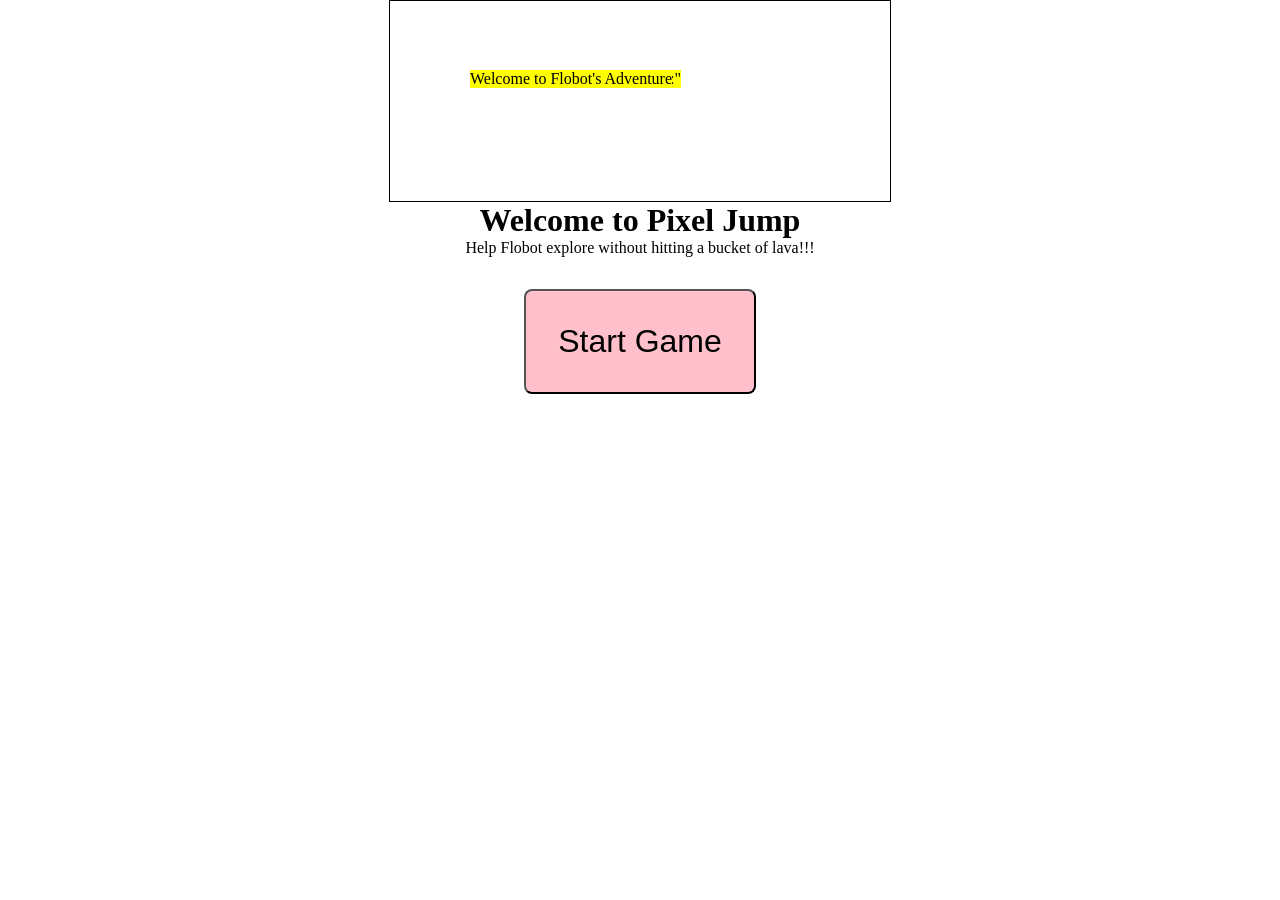
==== index.html @ 9c31cf1e "Adding the game in hopes that it works" ====
<!DOCTYPE html>
<html lang="en" >
<head>
    <meta charset="UTF-8">
    <meta name="viewport" content="width=device-width, initial-scale=1.0">
    <title>Flobot Adventure</title>
    <link rel="stylesheet" href="css/running.css">
    <link rel="stylesheet" href="css/style.css">

</head>
<body>
<div class="game__container">
        <div id="score" class="game__score hidden">
            <span id="retro__score" class="blinking hidden">uh oh :( try again, your score is:"</span> <!--to be added later-->
            <span id="retro__intro" class="blinking gamer__intro hidden">Welcome to Flobot's Adventure</span><!--Custom font imported via https://gumroad.com/l/TEEfS-->
        </div>
        <!--Div containing entire game-->
    <div id="game" class="game">
        <!--Character-->
        <div id="character">
            <div class="CharacterRunning">
                 <!--Sprite animated character inspired by Youtube tutorial https://www.youtube.com/watch?v=ekI7vjkFrGA&ab_channel=DrewConley-->
                <img id="CharacterRunning" class="Character_spritesheet pixelart face-right" src="https://s3-us-west-2.amazonaws.com/s.cdpn.io/21542/DemoRpgCharacter.png" alt="">
            </div>

        </div>
        <div>
            <!--Block thats running across, I turned it into a bucket of pixel lava. Hot, be careful!!-->
            <img  id="block" class="game__stop" src="https://i.pinimg.com/originals/62/7b/95/627b95d720a235b55fe27f57e159b5d6.png" alt="">

        </div>
        
    </div>
</div>
<!--Bonus Content for game-->
<div class="game__below">
    <div class="game__title">
        <h1>Welcome to Pixel Jump</h1>
        <p>Help Flobot explore without hitting a bucket of lava!!!</p>
    </div>
    <div class="game__start" id="start_btn">
        <button id="start_btn" type="submit">
            Start Game
        </button>
    </div>
    <div class="game__refresh " id="refresh_btn">
        <button class="hidden" id="P_btn" type="submit">
            Play Again
        </button>
    </div>
</div>

        

    
</body>
<script src="js/script.js"></script>
</html>
---- css/running.css ----
/*Root of all pixel sizing*/
:root {
  --pixel-size: 3;
}
/*making pixel sprite sheet larger*/

body {
  background: white;
}

/*crops the sprite sheet*/
.CharacterRunning {
  width: calc(32px * var(--pixel-size));
  height: calc(32px * var(--pixel-size));
  overflow: hidden;
  position: relative;
  margin: 4em auto;
}

/*actual running animation*/
.Character_spritesheet {
  animation: moveSpritesheet 0.5s steps(4) infinite;
  width: calc(128px * var(--pixel-size));
  position: absolute;
}

/* going to make the robot face right like hes walking*/
.face-right {
  top: calc(-32px * var(--pixel-size));
}

/*fixes the blurry image */
.pixelart {
  image-rendering: pixelated;
}
/*animation for moving*/
@keyframes moveSpritesheet {
  from {
    transform: translate3d(0px, 0, 0);
  }
  to {
    transform: translate3d(-100%, 0, 0);
  }
}
---- css/style.css ----
* {
  padding: 0;
  margin: 0;
}
.game__container {
  display: flex;
  justify-content: center;
}
.game__below {
  margin: 0 auto;
  text-align: center;
}
#game {
  width: 500px;
  height: 200px;
  border: 1px solid black;
  background: url(https://blenderartists.org/uploads/default/original/4X/7/e/2/7e2d7bea4ac21388c4a96e1371f375c4ce00094b.jpg);
}

#character {
  width: 20px;
  height: 50px;
  position: relative;
  top: 43px;
}

/*animation for character jump*/
.animate {
  animation: jump 0.5s;
}

@keyframes jump {
  0% {
    top: 43px;
  }

  50% {
    /* 30% - 70% because character needs to hover a little bit in the air */
    top: -7px;
  }
  75% {
    top: -7px;
  }
  100% {
    top: 43px;
  }
}
#block {
  width: 50px;
  height: 50px;
  top: 49px;
  position: relative;
  /*slide animation below */
  animation: block 1s infinite linear;
}

/*Animation for block sliding across */
@keyframes block {
  0% {
    left: 480px;
  }
  100% {
    left: -25px;
  }
}
.hideBtn {
  opacity: 0;
}
#refresh_btn button {
  display: inline-block;
  margin-top: 2em;
  padding: 1em;
  font-size: 2em;
  border-radius: 8px;
  background-color: green;
}

.game__start button {
  padding: 1em;
  font-size: 2em;
  align-items: center;
  border-radius: 8px;
  background-color: pink;
}
.game__title {
  padding-bottom: 2em;
}
.game__loser {
  padding: 1em;
  font-size: 2em;
  border-radius: 8px;
  background-color: hotpink;
  position: absolute;
  top: 50px;
  left: 100px;
}
.hidden {
  opacity: 0;
}
.game__stop {
  animation: none;
  display: none;
}

.blinking {
  animation: blinkingText 2.5s infinite;
}
@keyframes blinkingText {
  0% {
    color: #000;
  }
  49% {
    color: #000;
  }
  60% {
    color: transparent;
  }
  99% {
    color: transparent;
  }
  100% {
    color: #000;
  }
}
@font-face {
  font-family: retro;
  src: url(fonts/Sabo-Regular.otf);
}

.game__score span {
  font-family: retro;
  background-color: yellow;
  position: absolute;
  left: 470px;
  top: 70px;
  font-size: 16px;
  opacity: 1;
}
.gamer__welcome span {
  font-family: retro;
  opacity: 1;
  background-color: yellow;
  position: absolute;
  left: 470px;
  top: 70px;
  font-size: 16px;
}
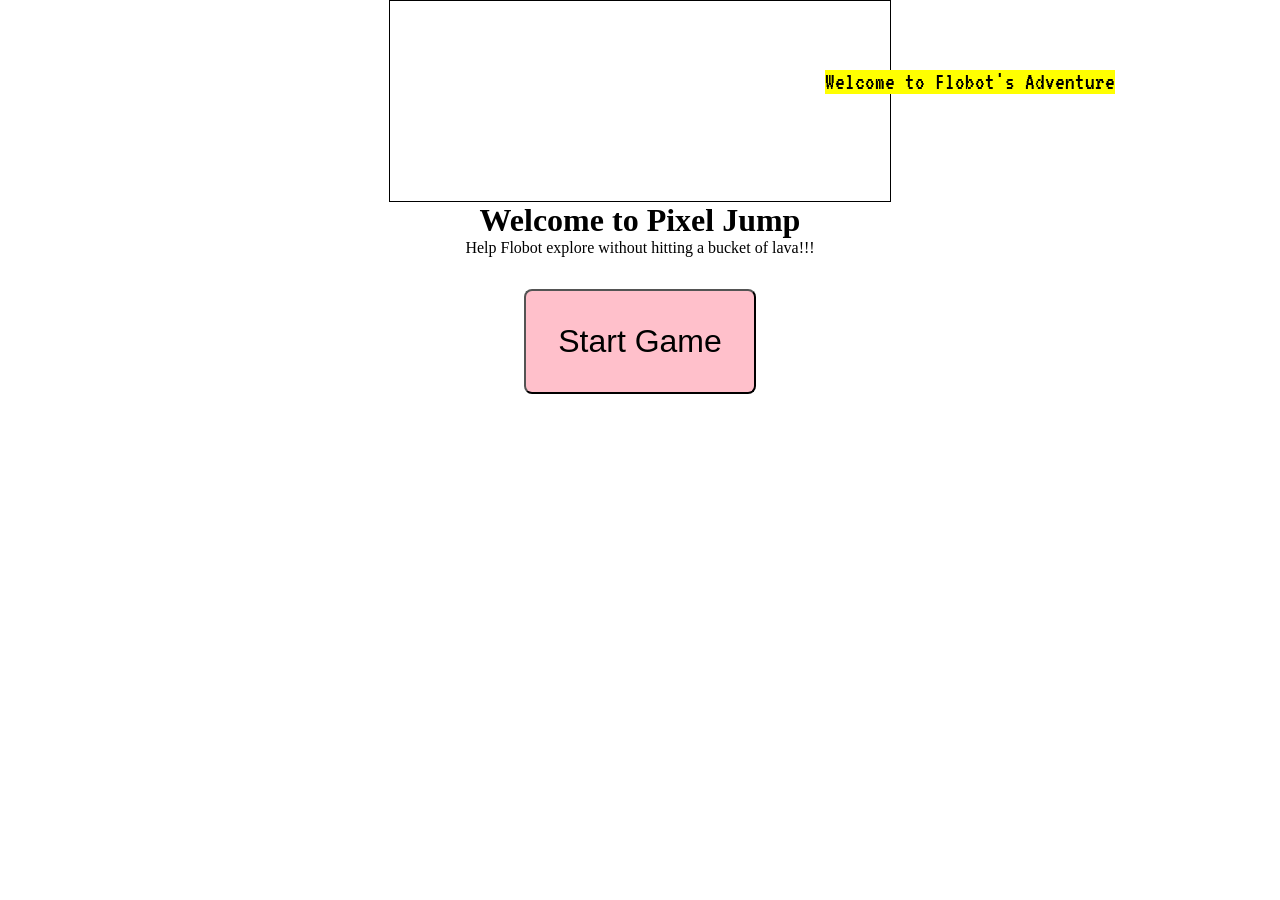
==== commit 621acd6c: "Switched Fonts to a Google Font that will work" ====
--- a/index.html
+++ b/index.html
@@ -11,7 +11,7 @@
 <body>
 <div class="game__container">
         <div id="score" class="game__score hidden">
-            <span id="retro__score" class="blinking hidden">uh oh :( try again, your score is:"</span> <!--to be added later-->
+            <span id="retro__score" class="blinking hidden"></span> <!--to be added later-->
             <span id="retro__intro" class="blinking gamer__intro hidden">Welcome to Flobot's Adventure</span><!--Custom font imported via https://gumroad.com/l/TEEfS-->
         </div>
         <!--Div containing entire game-->
--- a/css/style.css
+++ b/css/style.css
@@ -1,3 +1,4 @@
+@import url("https://fonts.googleapis.com/css2?family=VT323&display=swap");
 * {
   padding: 0;
   margin: 0;
@@ -122,22 +123,18 @@
     color: #000;
   }
 }
-@font-face {
-  font-family: retro;
-  src: url(fonts/Sabo-Regular.otf);
-}
 
 .game__score span {
-  font-family: retro;
+  font-family: "VT323", monospace;
   background-color: yellow;
   position: absolute;
-  left: 470px;
+  left: 825px;
   top: 70px;
-  font-size: 16px;
+  font-size: 24px;
   opacity: 1;
 }
 .gamer__welcome span {
-  font-family: retro;
+  font-family: "VT323", monospace;
   opacity: 1;
   background-color: yellow;
   position: absolute;
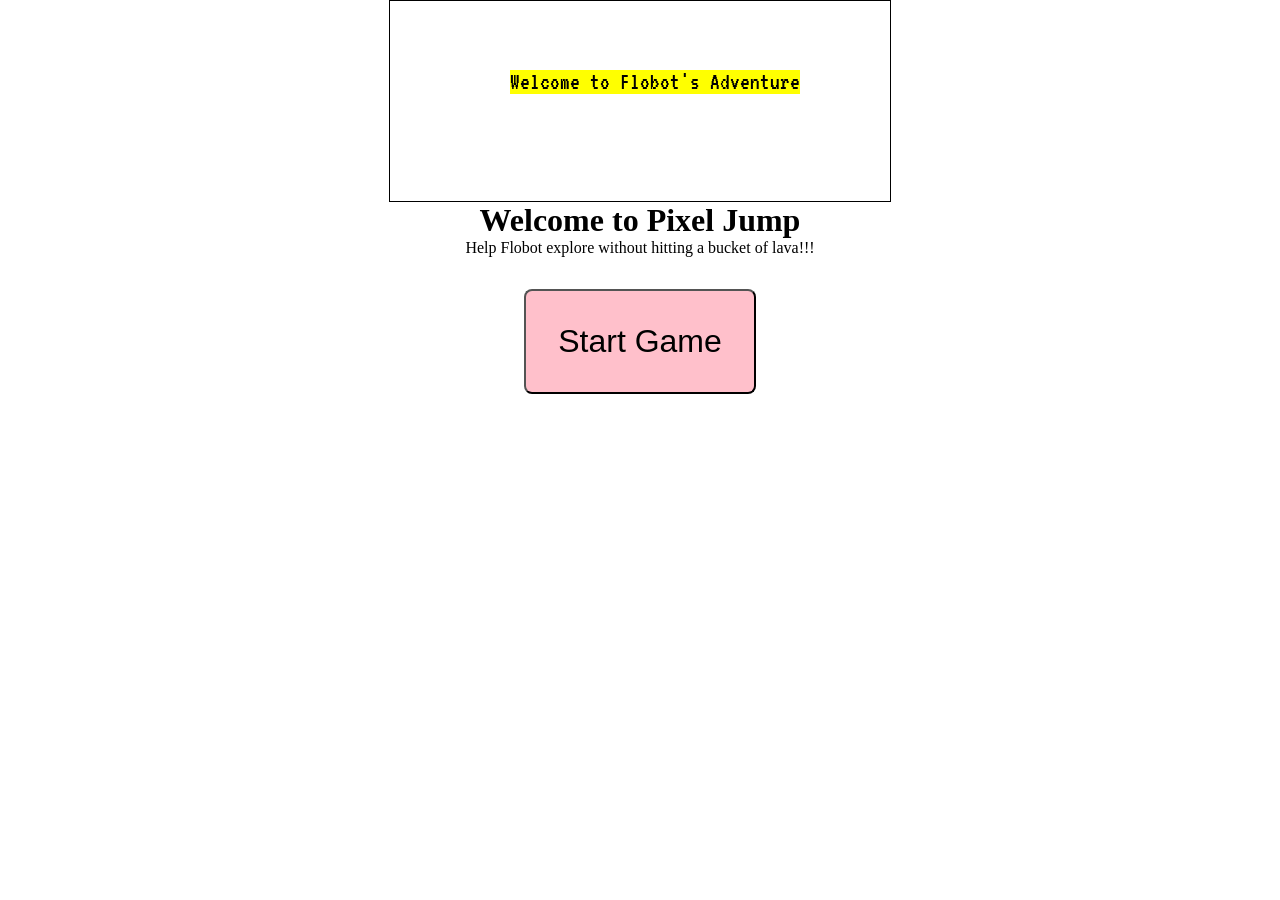
==== commit eccbc8e5: "Moving game title" ====
--- a/index.html
+++ b/index.html
@@ -4,8 +4,8 @@
     <meta charset="UTF-8">
     <meta name="viewport" content="width=device-width, initial-scale=1.0">
     <title>Flobot Adventure</title>
+    <link rel="stylesheet" href="css/style.css">
     <link rel="stylesheet" href="css/running.css">
-    <link rel="stylesheet" href="css/style.css">
 
 </head>
 <body>
--- a/css/style.css
+++ b/css/style.css
@@ -6,6 +6,7 @@
 .game__container {
   display: flex;
   justify-content: center;
+  position: relative;
 }
 .game__below {
   margin: 0 auto;
@@ -128,7 +129,7 @@
   font-family: "VT323", monospace;
   background-color: yellow;
   position: absolute;
-  left: 825px;
+  left: 510px;
   top: 70px;
   font-size: 24px;
   opacity: 1;
@@ -138,7 +139,7 @@
   opacity: 1;
   background-color: yellow;
   position: absolute;
-  left: 470px;
+  left: 700px;
   top: 70px;
   font-size: 16px;
 }
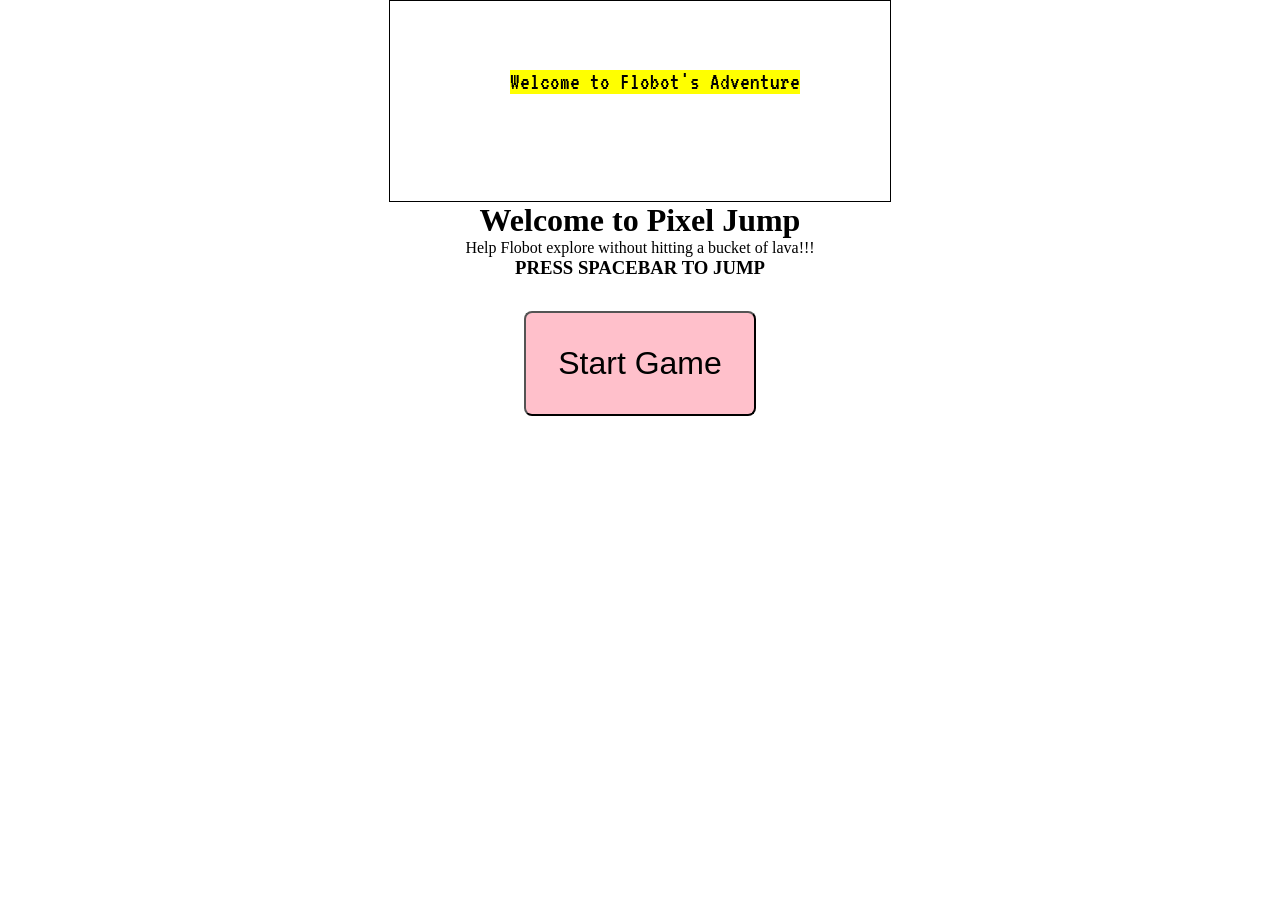
==== commit a07b0700: "More quick fixes" ====
--- a/index.html
+++ b/index.html
@@ -4,8 +4,8 @@
     <meta charset="UTF-8">
     <meta name="viewport" content="width=device-width, initial-scale=1.0">
     <title>Flobot Adventure</title>
-    <link rel="stylesheet" href="css/style.css">
-    <link rel="stylesheet" href="css/running.css">
+    <link href="css/style.css" rel="stylesheet">
+    <link href="css/running.css" rel="stylesheet">
 
 </head>
 <body>
@@ -37,6 +37,7 @@
     <div class="game__title">
         <h1>Welcome to Pixel Jump</h1>
         <p>Help Flobot explore without hitting a bucket of lava!!!</p>
+        <h3>PRESS SPACEBAR TO JUMP</h3>
     </div>
     <div class="game__start" id="start_btn">
         <button id="start_btn" type="submit">
--- a/css/style.css
+++ b/css/style.css
@@ -139,7 +139,7 @@
   opacity: 1;
   background-color: yellow;
   position: absolute;
-  left: 700px;
+  left: 600px;
   top: 70px;
   font-size: 16px;
 }
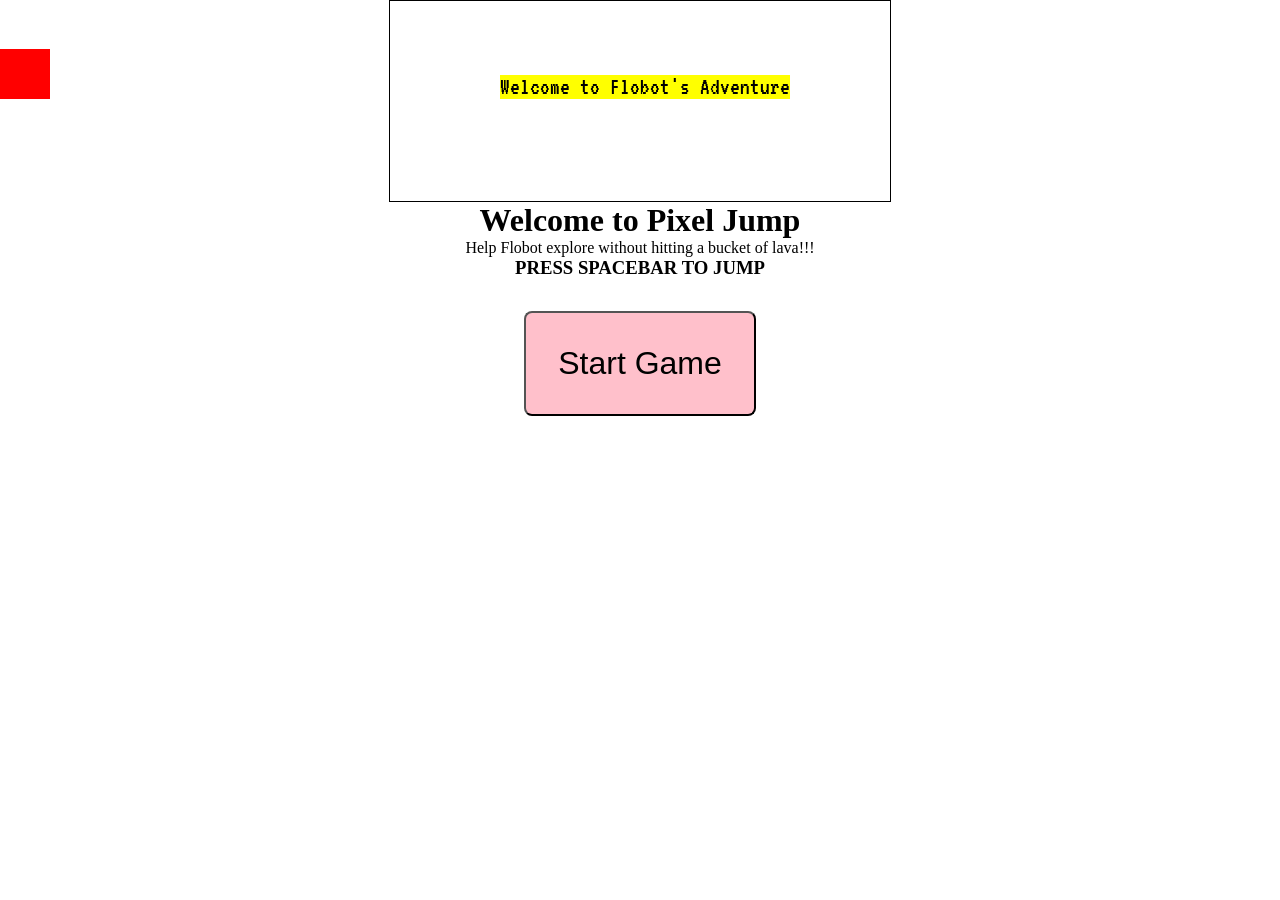
==== commit 33105291: "Formatting updates" ====
--- a/index.html
+++ b/index.html
@@ -10,15 +10,15 @@
 </head>
 <body>
 <div class="game__container">
+        <!--Div containing entire game-->
+    <div id="game" class="game">
         <div id="score" class="game__score hidden">
             <span id="retro__score" class="blinking hidden"></span> <!--to be added later-->
             <span id="retro__intro" class="blinking gamer__intro hidden">Welcome to Flobot's Adventure</span><!--Custom font imported via https://gumroad.com/l/TEEfS-->
         </div>
-        <!--Div containing entire game-->
-    <div id="game" class="game">
         <!--Character-->
         <div id="character">
-            <div class="CharacterRunning">
+            <div class="CharacterRunning"> <!--ad-->
                  <!--Sprite animated character inspired by Youtube tutorial https://www.youtube.com/watch?v=ekI7vjkFrGA&ab_channel=DrewConley-->
                 <img id="CharacterRunning" class="Character_spritesheet pixelart face-right" src="https://s3-us-west-2.amazonaws.com/s.cdpn.io/21542/DemoRpgCharacter.png" alt="">
             </div>
@@ -51,6 +51,9 @@
     </div>
 </div>
 
+<div class="square">
+
+</div>
         
 
     
--- a/css/style.css
+++ b/css/style.css
@@ -62,7 +62,7 @@
     left: 480px;
   }
   100% {
-    left: -25px;
+    left: 0px;
   }
 }
 .hideBtn {
@@ -125,21 +125,20 @@
   }
 }
 
-.game__score span {
-  font-family: "VT323", monospace;
-  background-color: yellow;
+.square {
+  width: 50px;
+  height: 50px;
+  background-color: red;
   position: absolute;
-  left: 510px;
-  top: 70px;
-  font-size: 24px;
-  opacity: 1;
+  top: 49px;
 }
-.gamer__welcome span {
+
+#retro__intro {
   font-family: "VT323", monospace;
   opacity: 1;
   background-color: yellow;
+  font-size: 24px;
   position: absolute;
-  left: 600px;
-  top: 70px;
-  font-size: 16px;
+  top: 75px;
+  left: 500px;
 }
